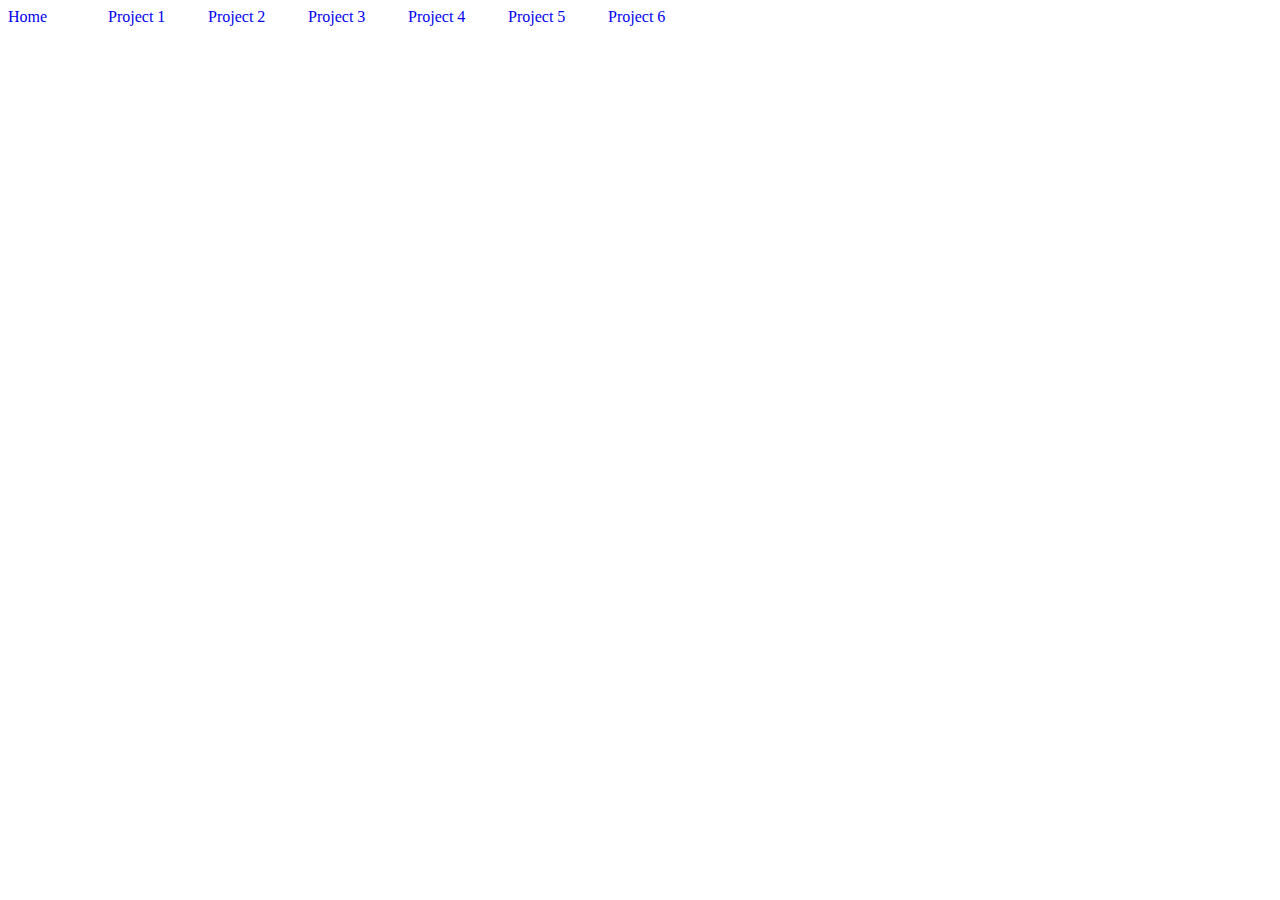
==== index.html @ ebdc48d9 "First commit" ====
<!DOCTYPE html>
<html>
<head>
 <link rel="stylesheet" type="text/css" href="webpage.css">
<style>
ul
{
list-style-type:none;
margin:0;
padding:0;
overflow:hidden;
}
li
{
float:left;
}
a
{
display:block;
width:100px;
}
	#proj{
		height:600px;
		width:1110px;
	}
</style>
</head>
<body>
<div id="wrapper">
	<ul>
		<li><a href="index.html">Home</a></li>
		<li><a href="project1.html">Project 1</a></li>
		<li><a href="project2.html">Project 2</a></li>
		<li><a href="project3.html">Project 3</a></li>
		<li><a href="project4.html">Project 4</a></li>
		<li><a href="project5.html">Project 5</a><li>
		<li><a href="project6.html">Project 6</a><li>
        
	</ul>
</div>
</body>
</html>
---- webpage.css ----
ul
{
list-style-type:none;
margin:0;
padding:0;
overflow:hidden;
}
li
{
float:left;
}
a {
display:block;
width:100px;
text-decoration: none;
}
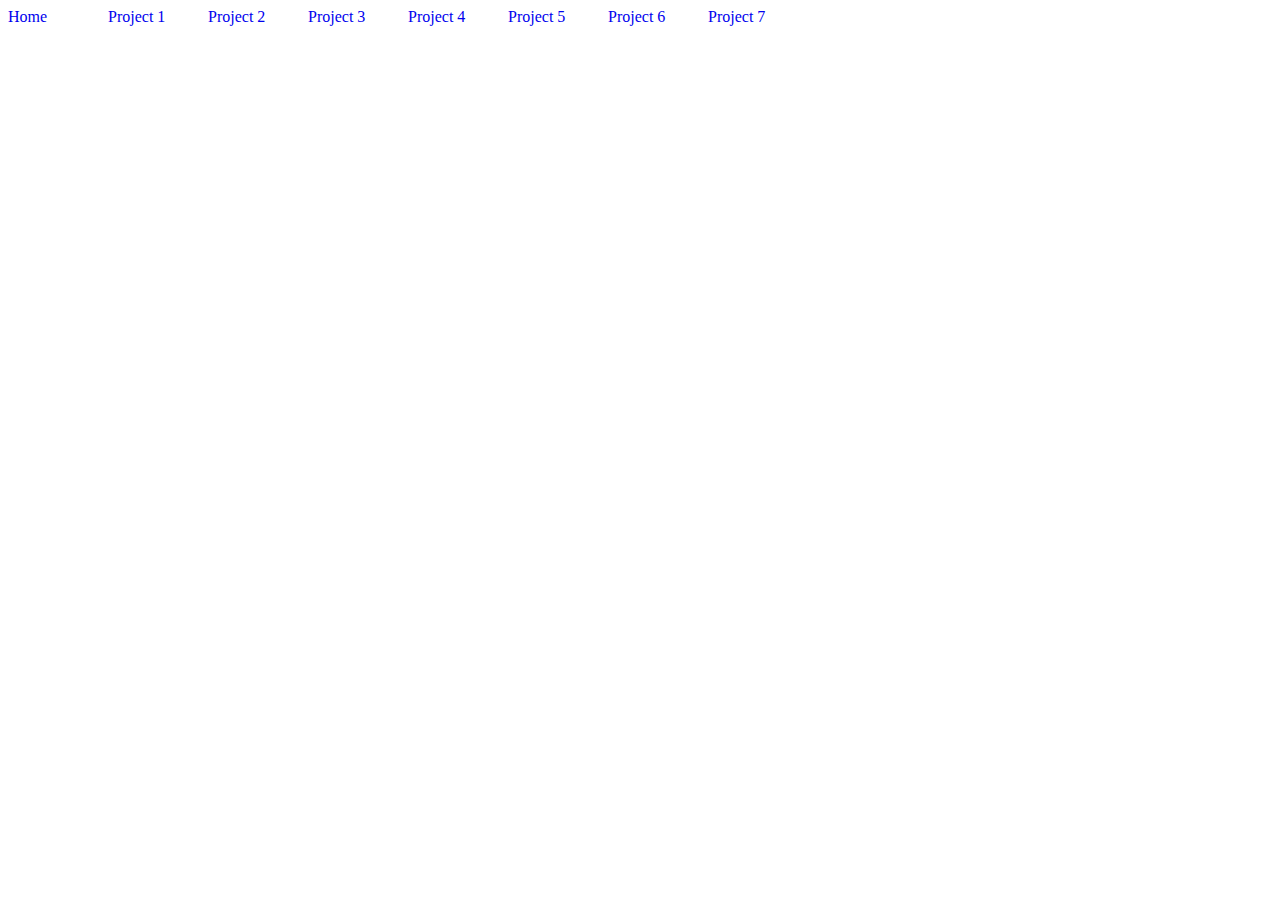
==== commit 207c10b0: "Moved Bill's files and linked it into the larger project." ====
--- a/index.html
+++ b/index.html
@@ -35,6 +35,7 @@
 		<li><a href="project4.html">Project 4</a></li>
 		<li><a href="project5.html">Project 5</a><li>
 		<li><a href="project6.html">Project 6</a><li>
+		<li><a href="ROCKANDSCISSORSITE.html">Project 7</a><li>
         
 	</ul>
 </div>
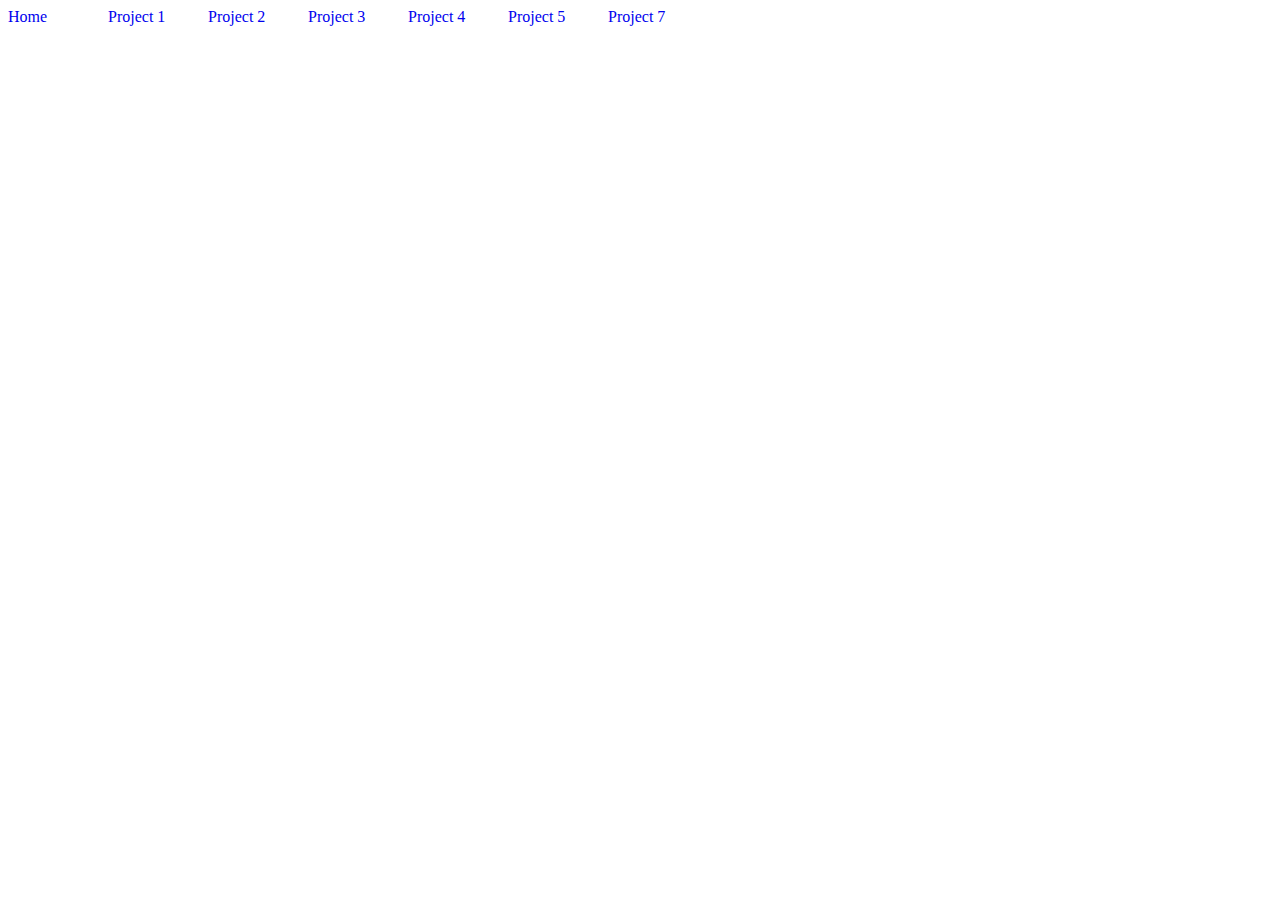
==== commit ff197f84: "Getting Bill's page up." ====
--- a/index.html
+++ b/index.html
@@ -34,7 +34,7 @@
 		<li><a href="project3.html">Project 3</a></li>
 		<li><a href="project4.html">Project 4</a></li>
 		<li><a href="project5.html">Project 5</a><li>
-		<li><a href="project6.html">Project 6</a><li>
+		<!-- <li><a href="project6.html">Project 6</a><li> -->
 		<li><a href="ROCKANDSCISSORSITE.html">Project 7</a><li>
         
 	</ul>
